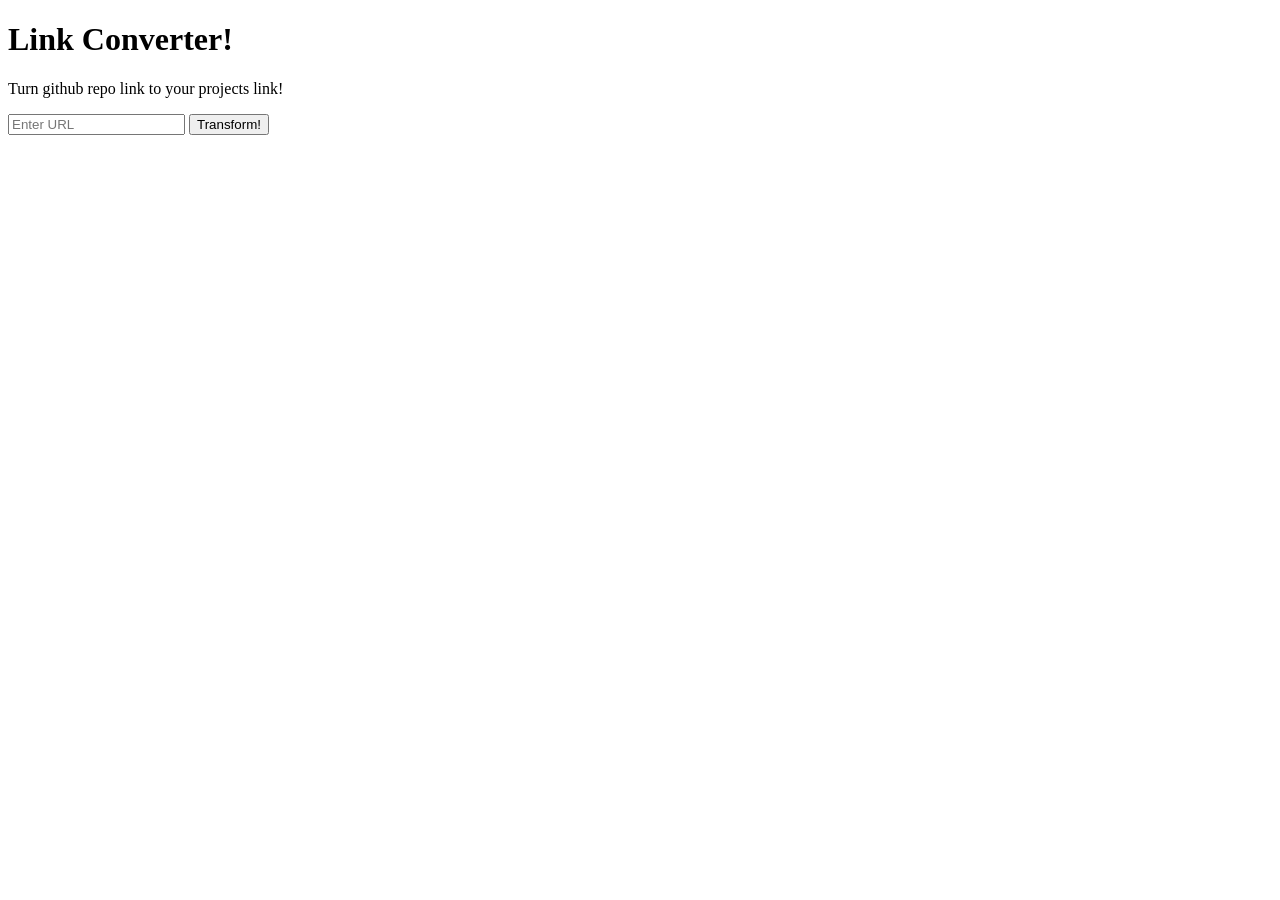
==== index.html @ e21350b0 "Made the js properly but there is a bug. The button that should run the change function isnt working" ====
<!DOCTYPE html>
<html lang="en">
<head>
  <meta charset="UTF-8">
  <meta name="viewport" content="width=device-width, initial-scale=1.0">
  <meta http-equiv="X-UA-Compatible" content="ie=edge">
  <title>Link Converter | Personal Use</title>
  <link rel="stylesheet" href="style.css">
</head>
<body>
  <h1 id="headline">Link Converter!</h1>
  <p id="description">Turn github repo link to your projects link!</p>
  <input type="text" placeholder="Enter URL" id="get-url">
  <button class="btn" onlclick="change()" >Transform!</button>
  <div class="container"></div>
  
  
  <script src="script.js"></script>
</body>
</html>
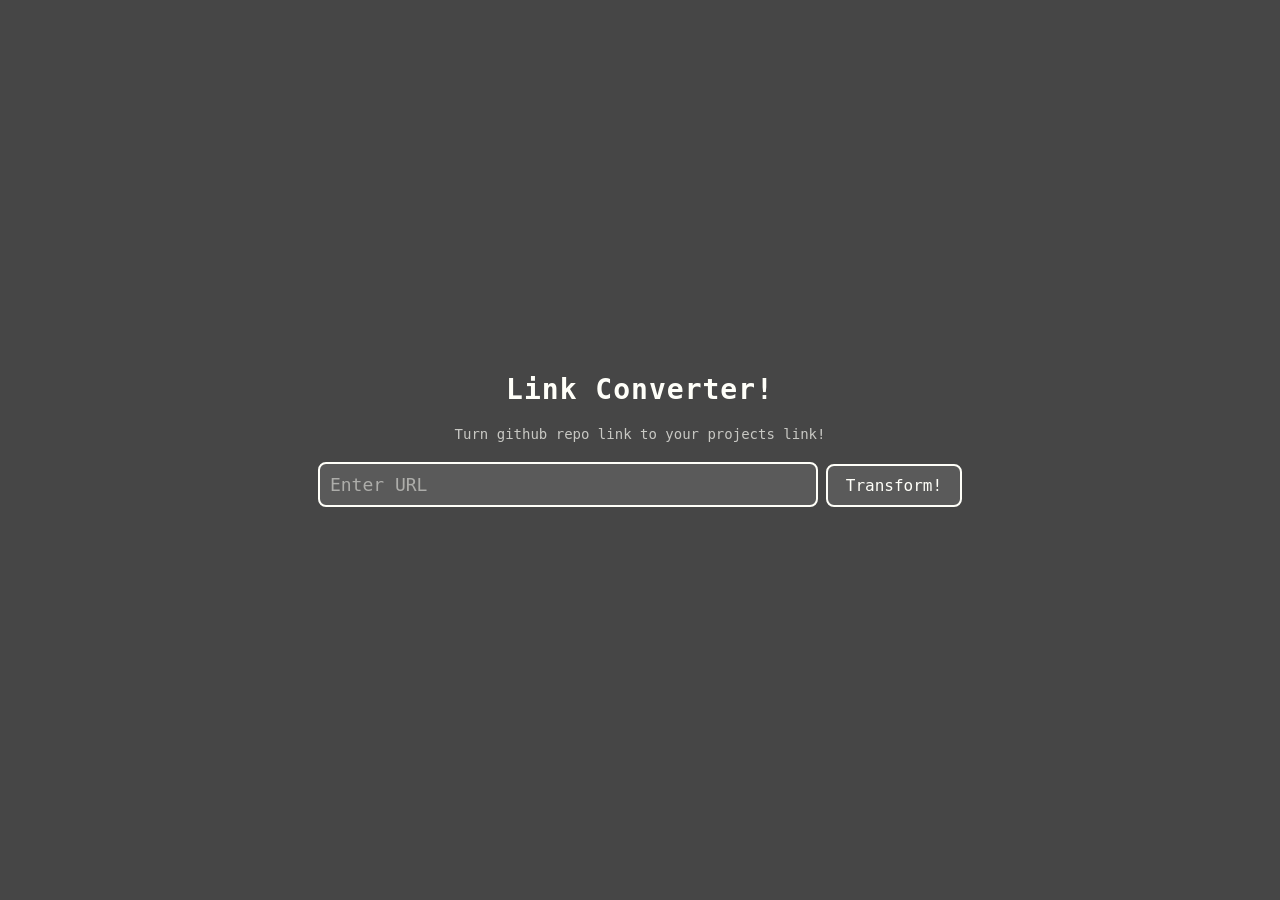
==== commit 2ac750d0: "Fixed the bug and make the css" ====
--- a/index.html
+++ b/index.html
@@ -9,12 +9,17 @@
 </head>
 <body>
   <h1 id="headline">Link Converter!</h1>
-  <p id="description">Turn github repo link to your projects link!</p>
-  <input type="text" placeholder="Enter URL" id="get-url">
-  <button class="btn" onlclick="change()" >Transform!</button>
+  <p id="description">
+    Turn github repo link to your projects link!
+  </p>
+
+  <div class="input-container">
+    <input type="text" placeholder="Enter URL" id="get-url">
+    <button class="btn" onclick="checkInput()">Transform!</button>
+  </div>
   <div class="container"></div>
-  
-  
+
+
   <script src="script.js"></script>
 </body>
 </html>
--- a/style.css
+++ b/style.css
@@ -0,0 +1,82 @@
+:root{
+  --bg-primary: rgb(70,70,70);
+  --text: #fffff9;
+  --bg-secondary: rgb(90,90,90);
+  --accent: rgb(120,120,120);
+}
+*{
+  margin: 0;
+  padding: 0;
+  font-family: Monospace;
+  box-sizing: border-box;
+}
+
+body{
+  width: 100vw;
+  min-height: 100vh;
+  display: flex;
+  justify-content: center;
+  align-items: center;
+  flex-direction: column;
+  gap: 20px;
+  background: var(--bg-primary);
+  text-align: center;
+  color: var(--text);
+}
+
+#headline{
+  font-size: 28px;
+  letter-spacing: 1px;
+}
+
+#description{
+  font-size: 14px;
+  opacity: 0.7;
+}
+
+#get-url {
+  font-size: 18px;
+  padding: 10px;
+  width: 70vw;
+  max-width: 500px;
+  border: 2px solid var(--text);
+  border-radius: 8px;
+  background: var(--bg-secondary);
+  color: var(--text);
+  outline: none;
+  transition: border-color 0.2s ease;
+}
+
+#get-url::placeholder{
+  color: var(--text);
+  opacity: 0.5;
+}
+
+#get-url:focus{
+  border-color: var(--accent);
+}
+
+button{
+  padding: 10px 18px;
+  font-size: 16px;
+  border: 2px solid var(--text);
+  border-radius: 8px;
+  background: var(--bg-secondary);
+  color: var(--text);
+  cursor: pointer;
+  transition: background 0.2s ease, transform 0.1s ease;
+}
+
+button:hover{
+  background: var(--accent);
+}
+
+button:active{
+  transform: scale(0.97);
+}
+
+.container{
+  display: flex;
+  flex-direction: column;
+  align-items: center;
+}
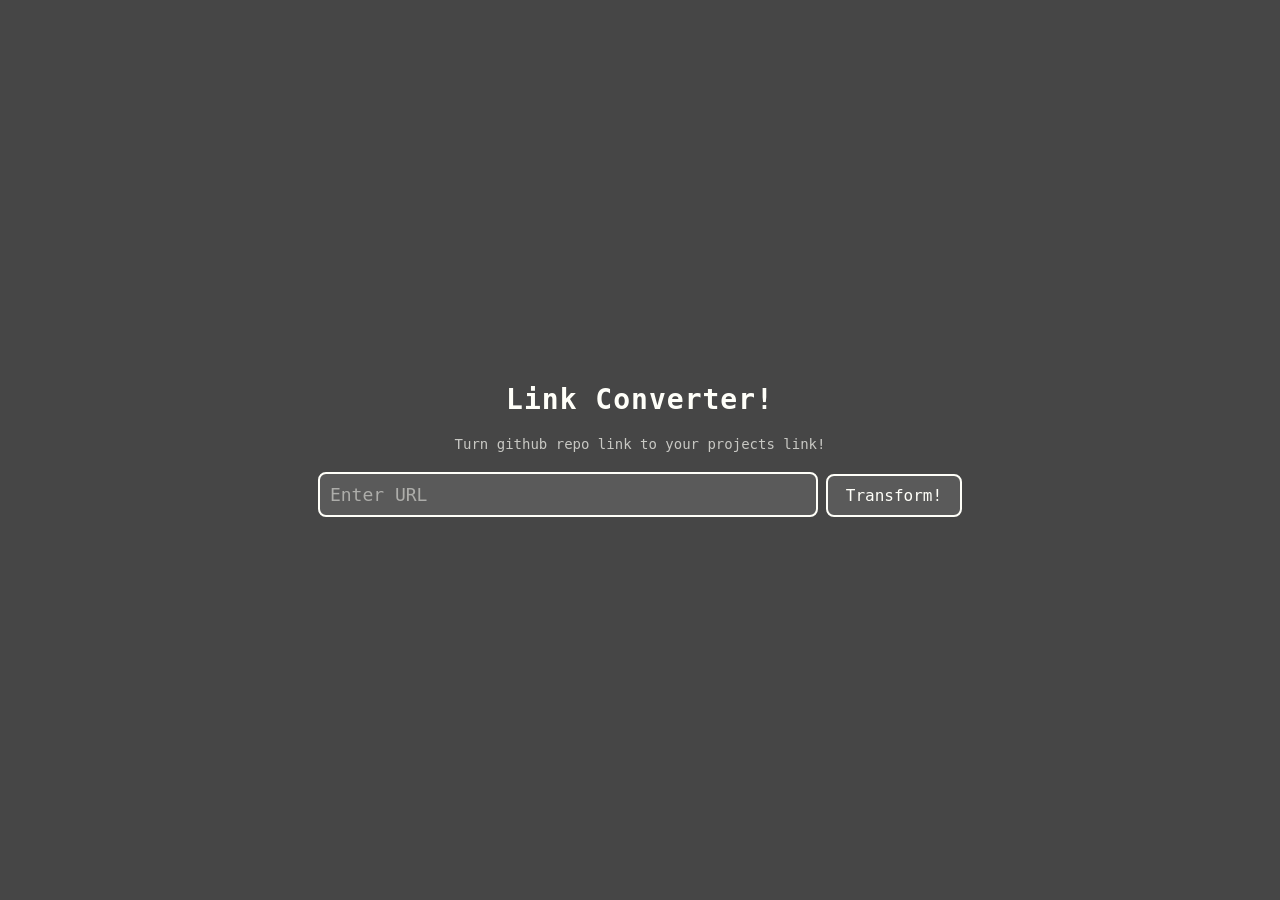
==== commit 820ee945: "Add a functionality that if i just Write my repo name, it will still work perfectly. And also, it wi" ====
--- a/index.html
+++ b/index.html
@@ -17,7 +17,6 @@
     <input type="text" placeholder="Enter URL" id="get-url">
     <button class="btn" onclick="checkInput()">Transform!</button>
   </div>
-  <div class="container"></div>
 
 
   <script src="script.js"></script>
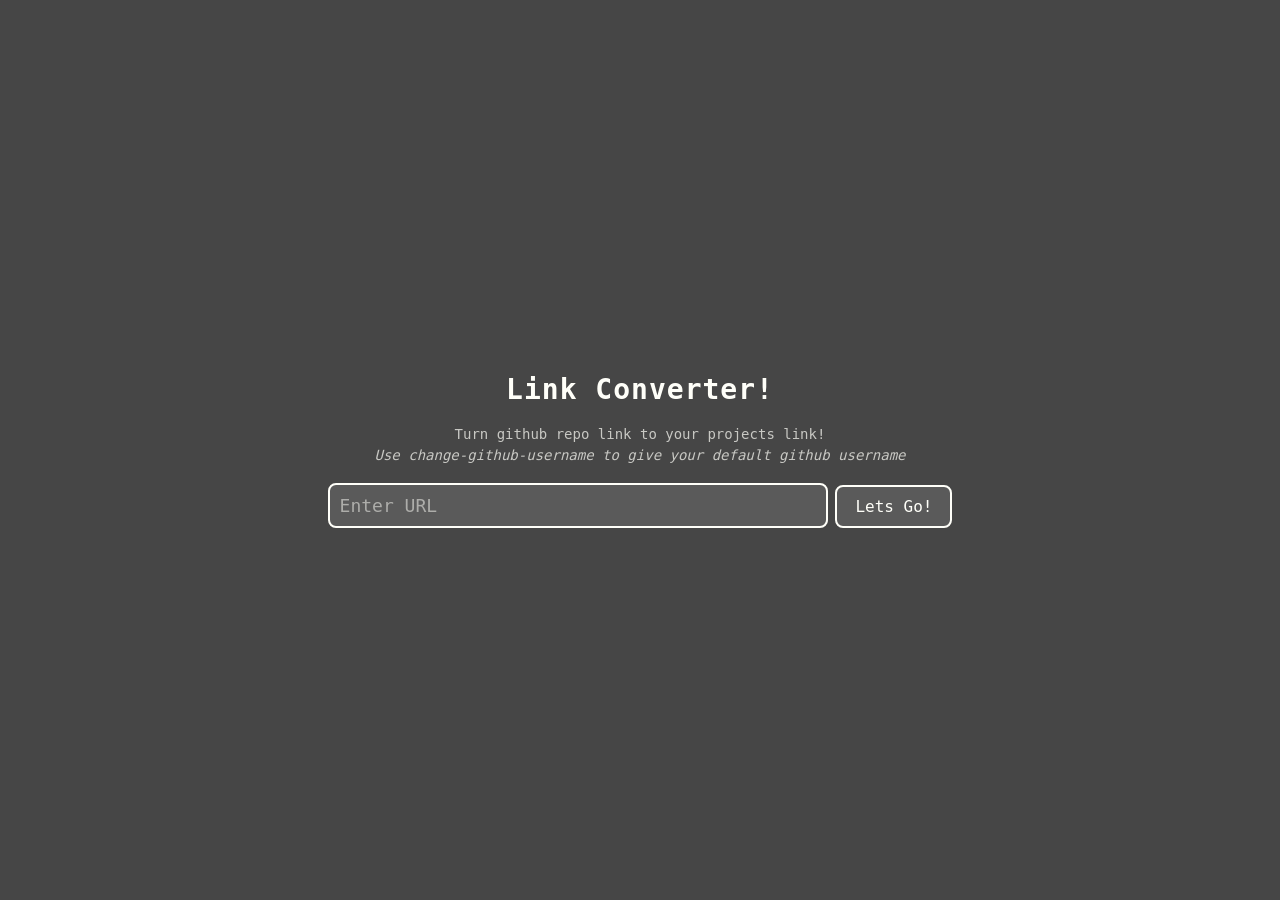
==== commit 01147629: "Adds feature to let other set thier default username" ====
--- a/index.html
+++ b/index.html
@@ -10,12 +10,13 @@
 <body>
   <h1 id="headline">Link Converter!</h1>
   <p id="description">
-    Turn github repo link to your projects link!
+    <span>Turn github repo link to your projects link!</span>
+    <span><i>Use change-github-username to give your default github username</i></span>
   </p>
 
   <div class="input-container">
     <input type="text" placeholder="Enter URL" id="get-url">
-    <button class="btn" onclick="checkInput()">Transform!</button>
+    <button class="btn" onclick="checkInput()">Lets Go!</button>
   </div>
 
 
--- a/style.css
+++ b/style.css
@@ -13,7 +13,7 @@
 
 body{
   width: 100vw;
-  min-height: 100vh;
+  height: 100vh;
   display: flex;
   justify-content: center;
   align-items: center;
@@ -32,7 +32,11 @@
 #description{
   font-size: 14px;
   opacity: 0.7;
+  display: flex;
+  flex-direction: column;
+  gap: 5px;
 }
+
 
 #get-url {
   font-size: 18px;
